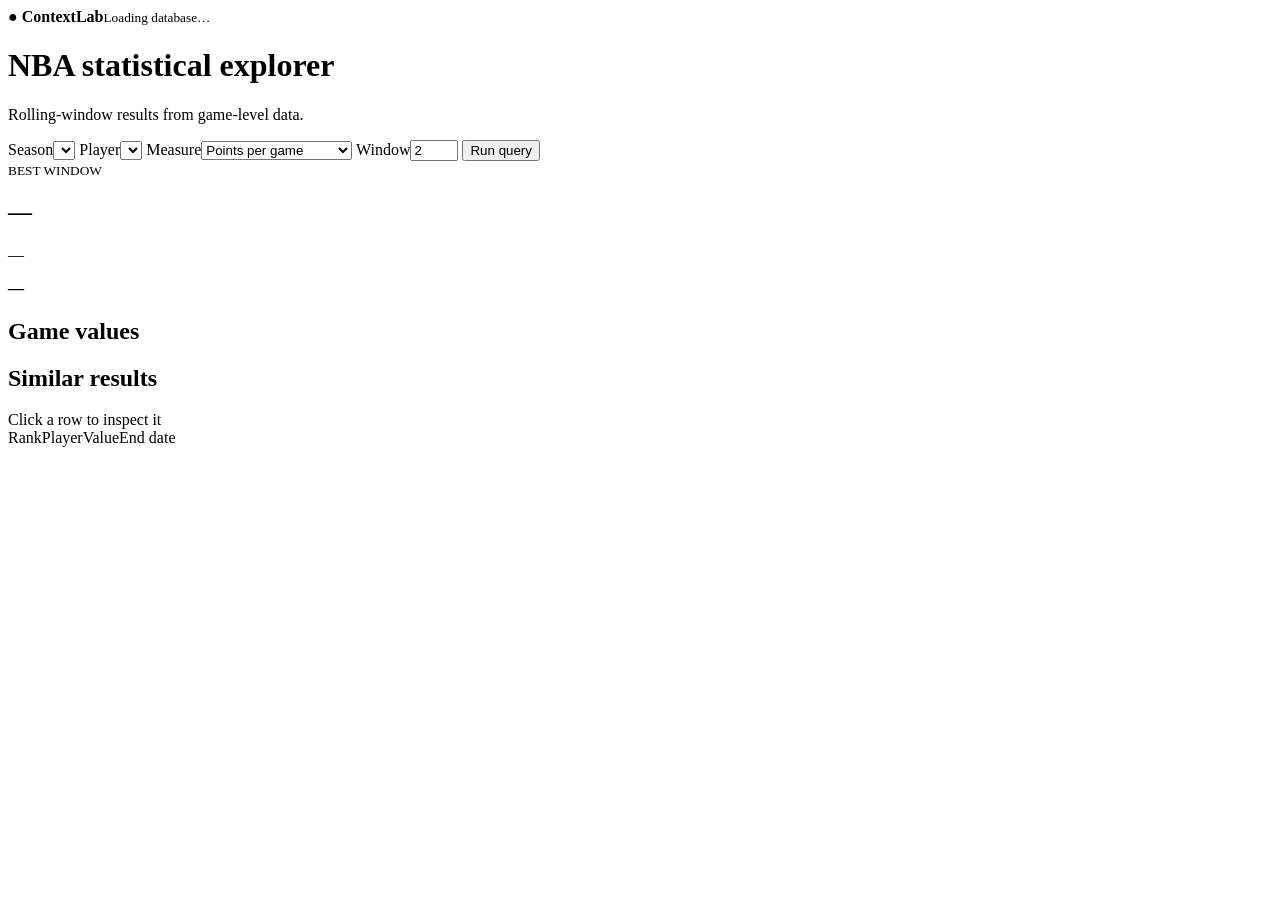
==== app/static/index.html @ 854d2541 "Initial dboard" ====
<!doctype html>
<html lang="en">
<head>
  <meta charset="utf-8">
  <meta name="viewport" content="width=device-width,initial-scale=1">
  <title>Context</title>
  <link rel="stylesheet" href="/static/style.css">
</head>
<body>
  <header><b><i>●</i> Context<span>Lab</span></b><small id="updated">Loading database…</small></header>
  <main>
    <div class="heading"><h1>NBA statistical explorer</h1><p>Rolling-window results from game-level data.</p></div>
    <form id="controls">
      <label>Season<select id="season"></select></label>
      <label>Player<select id="player"></select></label>
      <label>Measure<select id="metric"><option value="points">Points per game</option><option value="rebounds">Rebounds per game</option><option value="assists">Assists per game</option><option value="points_per_36">Points per 36 minutes</option></select></label>
      <label>Window<input id="window" type="number" min="2" max="20" value="2"></label>
      <button>Run query</button>
    </form>
    <section class="summary"><div><small id="result-label">BEST WINDOW</small><h2 id="result-name">—</h2><p id="result-season">—</p></div><strong id="result-value">—</strong></section>
    <section class="panel"><div class="panel-title"><h2>Game values</h2><span id="window-date"></span></div><div id="chart" class="chart"></div></section>
    <section class="panel similar"><div class="panel-title"><h2>Similar results</h2><span>Click a row to inspect it</span></div><div class="row head"><span>Rank</span><span>Player</span><span>Value</span><span>End date</span></div><div id="results"></div></section>
    <p id="error" role="alert"></p>
  </main>
  <script src="/static/app.js"></script>
</body>
</html>
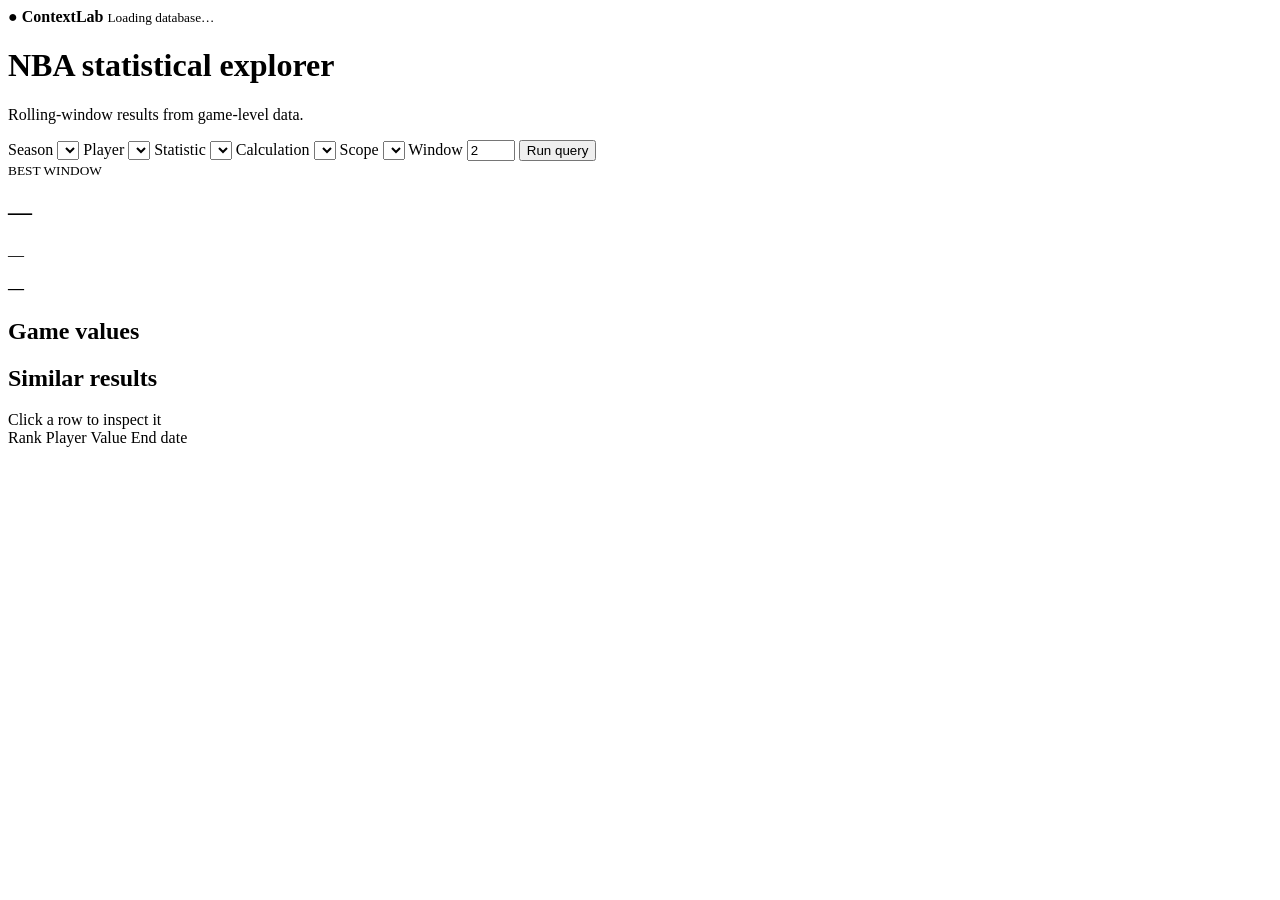
==== commit cab670c5: "fixed advanced metric pre-1996 bug and added more stats available to the user, from kaggle set" ====
--- a/app/static/index.html
+++ b/app/static/index.html
@@ -3,25 +3,94 @@
 <head>
   <meta charset="utf-8">
   <meta name="viewport" content="width=device-width,initial-scale=1">
-  <title>Context</title>
-  <link rel="stylesheet" href="/static/style.css">
+  <title>ContextLab</title>
+  <link
+  rel="icon"
+  type="image/svg+xml"
+  href="data:image/svg+xml,<svg xmlns=%22http://www.w3.org/2000/svg%22 viewBox=%220 0 100 100%22><text y=%22.9em%22 font-size=%2290%22>🔍</text></svg>"
+  >
+  <link rel="stylesheet" href="/static/style.css?v=2">
 </head>
 <body>
-  <header><b><i>●</i> Context<span>Lab</span></b><small id="updated">Loading database…</small></header>
+  <header>
+    <b><i>●</i> Context<span>Lab</span></b>
+    <small id="updated">Loading database…</small>
+  </header>
+
   <main>
-    <div class="heading"><h1>NBA statistical explorer</h1><p>Rolling-window results from game-level data.</p></div>
+    <div class="heading">
+      <h1>NBA statistical explorer</h1>
+      <p>Rolling-window results from game-level data.</p>
+    </div>
+
     <form id="controls">
-      <label>Season<select id="season"></select></label>
-      <label>Player<select id="player"></select></label>
-      <label>Measure<select id="metric"><option value="points">Points per game</option><option value="rebounds">Rebounds per game</option><option value="assists">Assists per game</option><option value="points_per_36">Points per 36 minutes</option></select></label>
-      <label>Window<input id="window" type="number" min="2" max="20" value="2"></label>
+      <label>
+        Season
+        <select id="season"></select>
+      </label>
+
+      <label>
+        Player
+        <select id="player"></select>
+      </label>
+
+      <label>
+        Statistic
+        <select id="metric"></select>
+      </label>
+
+      <label>
+        Calculation
+        <select id="calculation"></select>
+      </label>
+
+      <label>
+        Scope
+        <select id="scope"></select>
+      </label>
+
+      <label>
+        Window
+        <input id="window" type="number" min="2" max="20" value="2">
+      </label>
+
       <button>Run query</button>
     </form>
-    <section class="summary"><div><small id="result-label">BEST WINDOW</small><h2 id="result-name">—</h2><p id="result-season">—</p></div><strong id="result-value">—</strong></section>
-    <section class="panel"><div class="panel-title"><h2>Game values</h2><span id="window-date"></span></div><div id="chart" class="chart"></div></section>
-    <section class="panel similar"><div class="panel-title"><h2>Similar results</h2><span>Click a row to inspect it</span></div><div class="row head"><span>Rank</span><span>Player</span><span>Value</span><span>End date</span></div><div id="results"></div></section>
+
+    <section class="summary">
+      <div>
+        <small id="result-label">BEST WINDOW</small>
+        <h2 id="result-name">—</h2>
+        <p id="result-season">—</p>
+      </div>
+      <strong id="result-value">—</strong>
+    </section>
+
+    <section class="panel">
+      <div class="panel-title">
+        <h2>Game values</h2>
+        <span id="window-date"></span>
+      </div>
+      <div id="chart" class="chart"></div>
+    </section>
+
+    <section class="panel similar">
+      <div class="panel-title">
+        <h2>Similar results</h2>
+        <span>Click a row to inspect it</span>
+      </div>
+      <div class="row head">
+        <span>Rank</span>
+        <span>Player</span>
+        <span>Value</span>
+        <span>End date</span>
+      </div>
+      <div id="results"></div>
+    </section>
+
     <p id="error" role="alert"></p>
   </main>
-  <script src="/static/app.js"></script>
+
+  <script src="/static/app.js?v=3"></script>
 </body>
 </html>
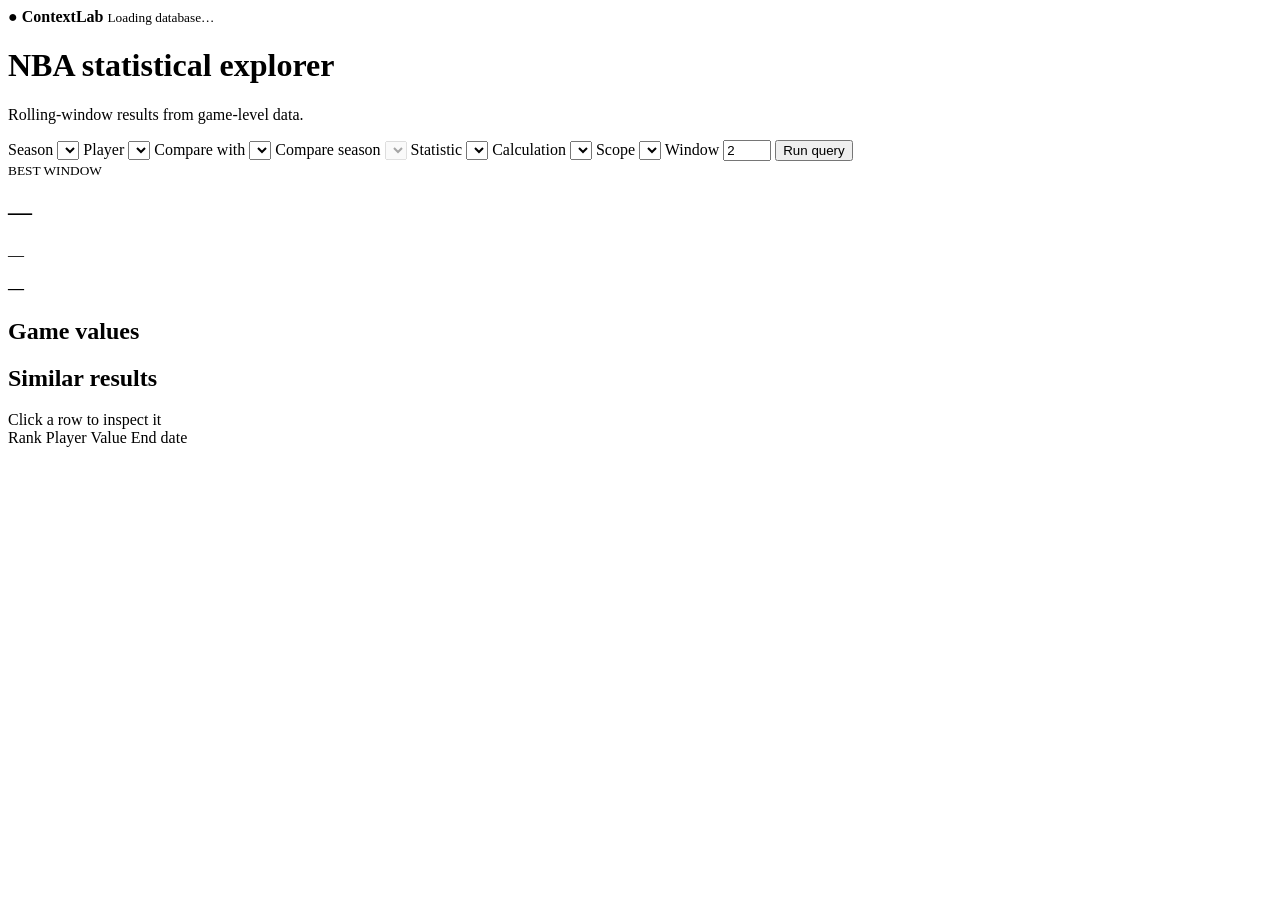
==== commit 6943138c: "Added player comparison across seasons" ====
--- a/app/static/index.html
+++ b/app/static/index.html
@@ -3,13 +3,13 @@
 <head>
   <meta charset="utf-8">
   <meta name="viewport" content="width=device-width,initial-scale=1">
-  <title>ContextLab</title>
+  <title>Context</title>
   <link
-  rel="icon"
-  type="image/svg+xml"
-  href="data:image/svg+xml,<svg xmlns=%22http://www.w3.org/2000/svg%22 viewBox=%220 0 100 100%22><text y=%22.9em%22 font-size=%2290%22>🔍</text></svg>"
+    rel="icon"
+    type="image/svg+xml"
+    href="data:image/svg+xml,<svg xmlns=%22http://www.w3.org/2000/svg%22 viewBox=%220 0 100 100%22><text y=%22.9em%22 font-size=%2290%22>🔍</text></svg>"
   >
-  <link rel="stylesheet" href="/static/style.css?v=2">
+  <link rel="stylesheet" href="/static/style.css?v=4">
 </head>
 <body>
   <header>
@@ -32,6 +32,16 @@
       <label>
         Player
         <select id="player"></select>
+      </label>
+
+      <label>
+        Compare with
+        <select id="compare"></select>
+      </label>
+
+      <label id="compare-season-label" class="hidden">
+        Compare season
+        <select id="compare-season" disabled></select>
       </label>
 
       <label>
@@ -62,6 +72,7 @@
         <small id="result-label">BEST WINDOW</small>
         <h2 id="result-name">—</h2>
         <p id="result-season">—</p>
+        <p id="comparison-result" class="comparison-result"></p>
       </div>
       <strong id="result-value">—</strong>
     </section>
@@ -91,6 +102,6 @@
     <p id="error" role="alert"></p>
   </main>
 
-  <script src="/static/app.js?v=3"></script>
+  <script src="/static/app.js?v=5"></script>
 </body>
 </html>
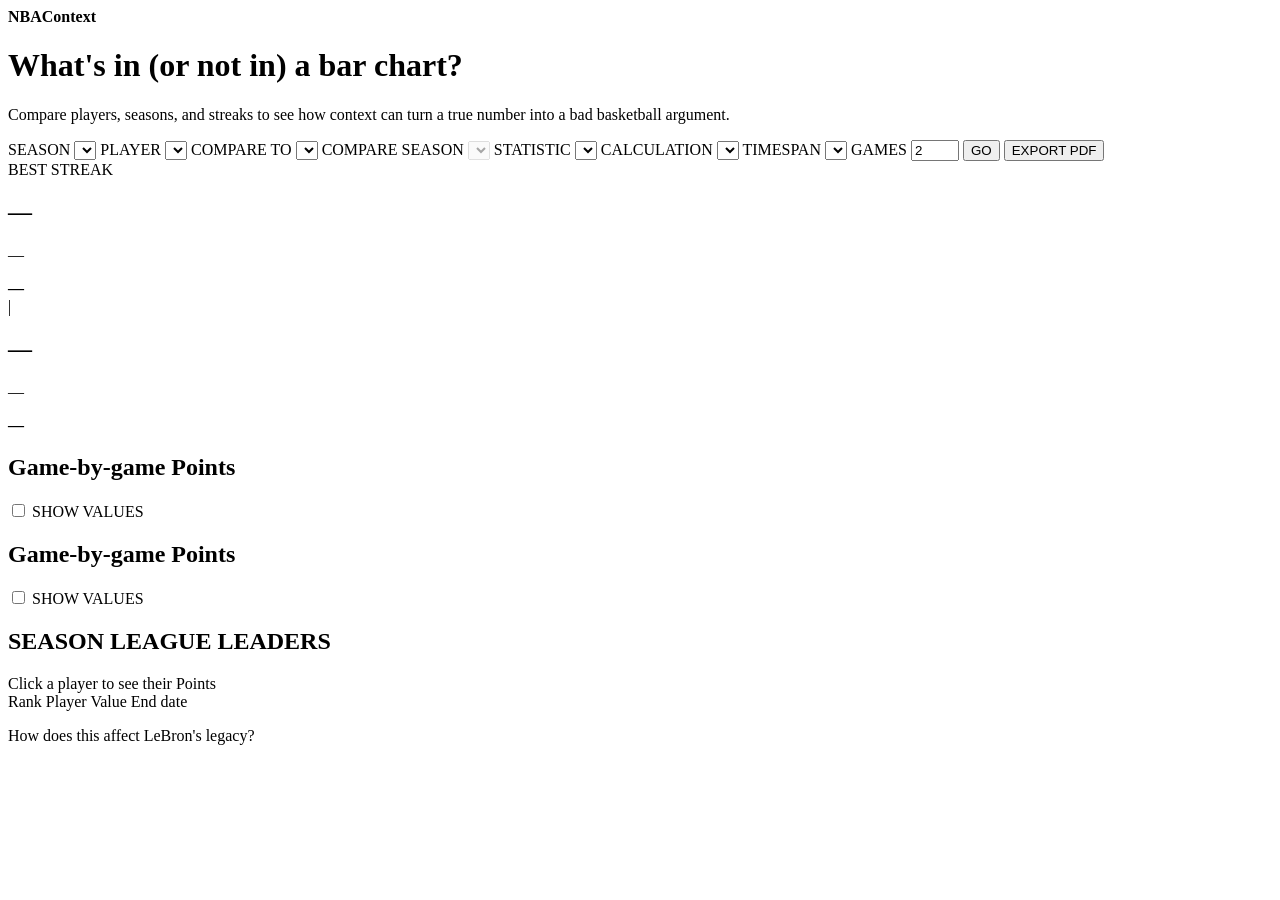
==== commit 606b7b06: "Refined dashboard layout and fixed player comparison charts" ====
--- a/app/static/index.html
+++ b/app/static/index.html
@@ -3,92 +3,136 @@
 <head>
   <meta charset="utf-8">
   <meta name="viewport" content="width=device-width,initial-scale=1">
-  <title>Context</title>
+  <title>NBAContext</title>
   <link
     rel="icon"
     type="image/svg+xml"
     href="data:image/svg+xml,<svg xmlns=%22http://www.w3.org/2000/svg%22 viewBox=%220 0 100 100%22><text y=%22.9em%22 font-size=%2290%22>🔍</text></svg>"
   >
-  <link rel="stylesheet" href="/static/style.css?v=4">
+  <link rel="stylesheet" href="/static/style.css?v=7">
 </head>
 <body>
   <header>
-    <b><i>●</i> Context<span>Lab</span></b>
-    <small id="updated">Loading database…</small>
+    <b class="logo">NBA<span>Context</span></b>
   </header>
 
   <main>
     <div class="heading">
-      <h1>NBA statistical explorer</h1>
-      <p>Rolling-window results from game-level data.</p>
+      <h1>What's in (or not in) a bar chart?</h1>
+      <p>Compare players, seasons, and streaks to see how context can turn a true number into a bad basketball argument.</p>
     </div>
 
     <form id="controls">
       <label>
-        Season
+        SEASON
         <select id="season"></select>
       </label>
 
       <label>
-        Player
+        PLAYER
         <select id="player"></select>
       </label>
 
       <label>
-        Compare with
+        COMPARE TO
         <select id="compare"></select>
       </label>
 
       <label id="compare-season-label" class="hidden">
-        Compare season
+        COMPARE SEASON
         <select id="compare-season" disabled></select>
       </label>
 
       <label>
-        Statistic
+        STATISTIC
         <select id="metric"></select>
       </label>
 
       <label>
-        Calculation
+        CALCULATION
         <select id="calculation"></select>
       </label>
 
       <label>
-        Scope
+        TIMESPAN
         <select id="scope"></select>
       </label>
 
       <label>
-        Window
+        GAMES
         <input id="window" type="number" min="2" max="20" value="2">
       </label>
 
-      <button>Run query</button>
+      <button type="submit">GO</button>
+      <button
+        id="export"
+        class="secondary is-disabled"
+        type="button"
+        aria-disabled="true"
+        title="PDF export coming later"
+      >EXPORT PDF</button>
     </form>
 
-    <section class="summary">
-      <div>
-        <small id="result-label">BEST WINDOW</small>
-        <h2 id="result-name">—</h2>
-        <p id="result-season">—</p>
-        <p id="comparison-result" class="comparison-result"></p>
+    <section id="scoreboard" class="scoreboard single">
+      <div id="result-label" class="scoreboard-kicker">BEST STREAK</div>
+
+      <div class="scoreboard-body">
+        <article id="primary-card" class="score-player">
+          <div id="primary-media" class="player-media"></div>
+          <div class="score-copy">
+            <h2 id="primary-name">—</h2>
+            <p id="primary-season">—</p>
+            <strong id="primary-value">—</strong>
+            <small id="primary-detail"></small>
+          </div>
+        </article>
+
+        <div id="score-divider" class="score-divider hidden" aria-hidden="true">|</div>
+
+        <article id="comparison-card" class="score-player hidden">
+          <div id="comparison-media" class="player-media"></div>
+          <div class="score-copy">
+            <h2 id="comparison-name">—</h2>
+            <p id="comparison-season-text">—</p>
+            <strong id="comparison-value">—</strong>
+            <small id="comparison-detail"></small>
+          </div>
+        </article>
       </div>
-      <strong id="result-value">—</strong>
     </section>
 
-    <section class="panel">
+    <section class="panel chart-panel">
       <div class="panel-title">
-        <h2>Game values</h2>
-        <span id="window-date"></span>
+        <div>
+          <h2 id="primary-chart-title">Game-by-game Points</h2>
+          <span id="primary-window-date"></span>
+        </div>
+        <label class="value-toggle">
+          <input id="primary-show-values" type="checkbox">
+          <span>SHOW VALUES</span>
+        </label>
       </div>
-      <div id="chart" class="chart"></div>
+      <div id="primary-chart" class="chart"></div>
     </section>
 
-    <section class="panel similar">
+    <section id="comparison-chart-panel" class="panel chart-panel hidden">
       <div class="panel-title">
-        <h2>Similar results</h2>
-        <span>Click a row to inspect it</span>
+        <div>
+          <h2 id="comparison-chart-title">Game-by-game Points</h2>
+          <span id="comparison-window-date"></span>
+        </div>
+        <label class="value-toggle">
+          <input id="comparison-show-values" type="checkbox">
+          <span>SHOW VALUES</span>
+        </label>
+      </div>
+      <div id="comparison-chart" class="chart"></div>
+    </section>
+
+    <section class="panel leaders">
+      <div class="panel-title">
+        <h2 id="leaders-title">SEASON LEAGUE LEADERS</h2>
+        <span id="leaders-instruction">Click a player to see their Points</span>
       </div>
       <div class="row head">
         <span>Rank</span>
@@ -100,8 +144,10 @@
     </section>
 
     <p id="error" role="alert"></p>
+
+    <footer>How does this affect LeBron's legacy?</footer>
   </main>
 
-  <script src="/static/app.js?v=5"></script>
+  <script src="/static/app.js?v=7"></script>
 </body>
 </html>
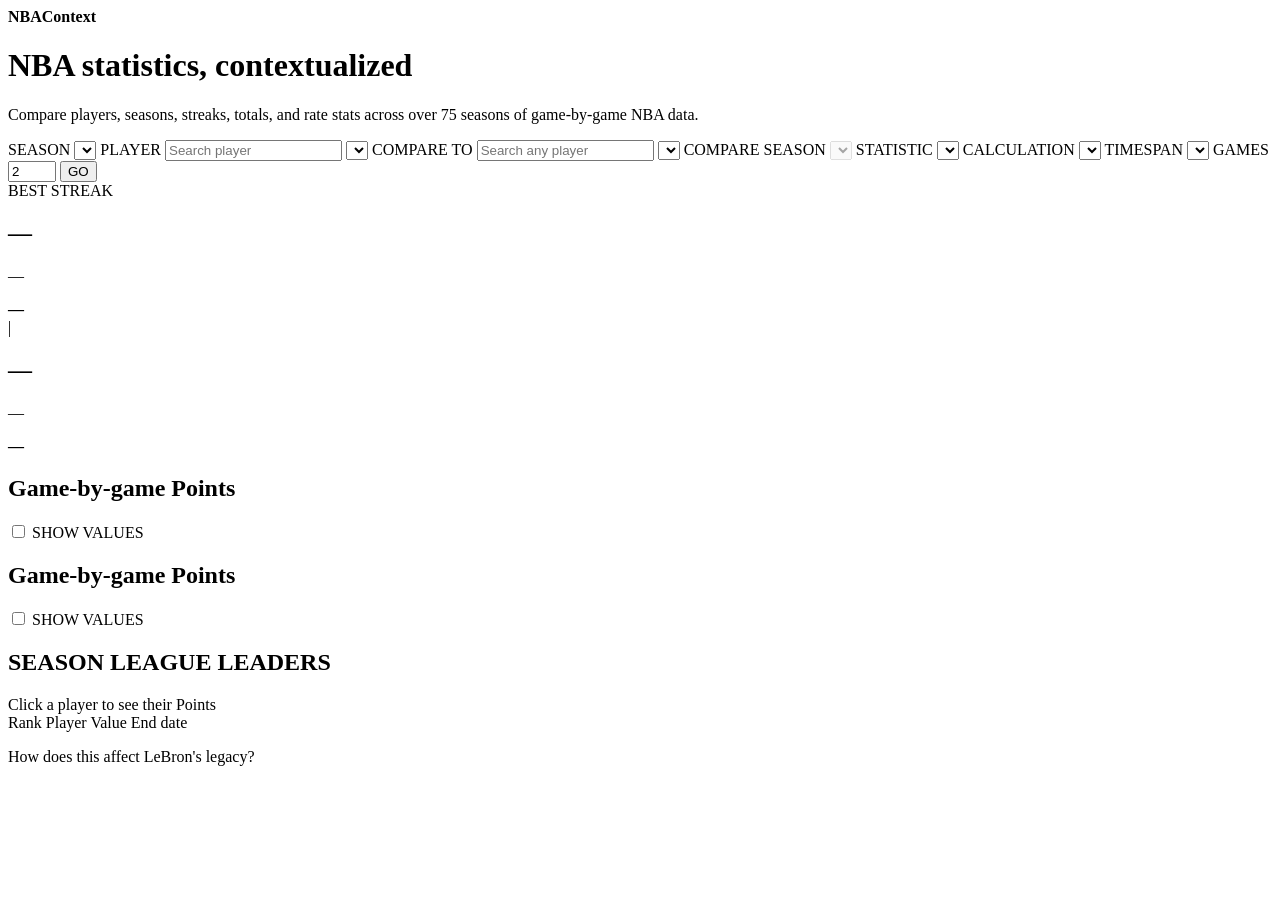
==== commit 0a798e00: "Cleaned up folder format and renamed some files" ====
--- a/app/static/index.html
+++ b/app/static/index.html
@@ -9,7 +9,7 @@
     type="image/svg+xml"
     href="data:image/svg+xml,<svg xmlns=%22http://www.w3.org/2000/svg%22 viewBox=%220 0 100 100%22><text y=%22.9em%22 font-size=%2290%22>🔍</text></svg>"
   >
-  <link rel="stylesheet" href="/static/style.css?v=7">
+  <link rel="stylesheet" href="/static/style.css?v=9">
 </head>
 <body>
   <header>
@@ -18,59 +18,69 @@
 
   <main>
     <div class="heading">
-      <h1>What's in (or not in) a bar chart?</h1>
-      <p>Compare players, seasons, and streaks to see how context can turn a true number into a bad basketball argument.</p>
+      <h1>NBA statistics, contextualized</h1>
+      <p>Compare players, seasons, streaks, totals, and rate stats across over 75 seasons of game-by-game NBA data.</p>
     </div>
 
     <form id="controls">
-      <label>
+      <label class="control-season">
         SEASON
         <select id="season"></select>
       </label>
 
-      <label>
+      <label class="control-player">
         PLAYER
-        <select id="player"></select>
+        <input
+          id="player-search"
+          list="player-options"
+          autocomplete="off"
+          placeholder="Search player"
+        >
+        <datalist id="player-options"></datalist>
+        <select id="player" class="source-select" tabindex="-1"></select>
       </label>
 
-      <label>
+      <label class="control-compare">
         COMPARE TO
-        <select id="compare"></select>
+        <input
+          id="compare-search"
+          list="compare-options"
+          autocomplete="off"
+          placeholder="Search any player"
+        >
+        <datalist id="compare-options"></datalist>
+        <select id="compare" class="source-select" tabindex="-1"></select>
       </label>
 
-      <label id="compare-season-label" class="hidden">
+      <label
+        id="compare-season-label"
+        class="control-compare-season hidden"
+      >
         COMPARE SEASON
         <select id="compare-season" disabled></select>
       </label>
 
-      <label>
+      <label class="control-metric">
         STATISTIC
         <select id="metric"></select>
       </label>
 
-      <label>
+      <label class="control-calculation">
         CALCULATION
         <select id="calculation"></select>
       </label>
 
-      <label>
+      <label class="control-scope">
         TIMESPAN
         <select id="scope"></select>
       </label>
 
-      <label>
+      <label class="control-games">
         GAMES
         <input id="window" type="number" min="2" max="20" value="2">
       </label>
 
-      <button type="submit">GO</button>
-      <button
-        id="export"
-        class="secondary is-disabled"
-        type="button"
-        aria-disabled="true"
-        title="PDF export coming later"
-      >EXPORT PDF</button>
+      <button class="control-go" type="submit">GO</button>
     </form>
 
     <section id="scoreboard" class="scoreboard single">
@@ -148,6 +158,7 @@
     <footer>How does this affect LeBron's legacy?</footer>
   </main>
 
-  <script src="/static/app.js?v=7"></script>
+  <script src="/static/app.js?v=10"></script>
+  <script src="/static/search.js?v=1"></script>
 </body>
 </html>
